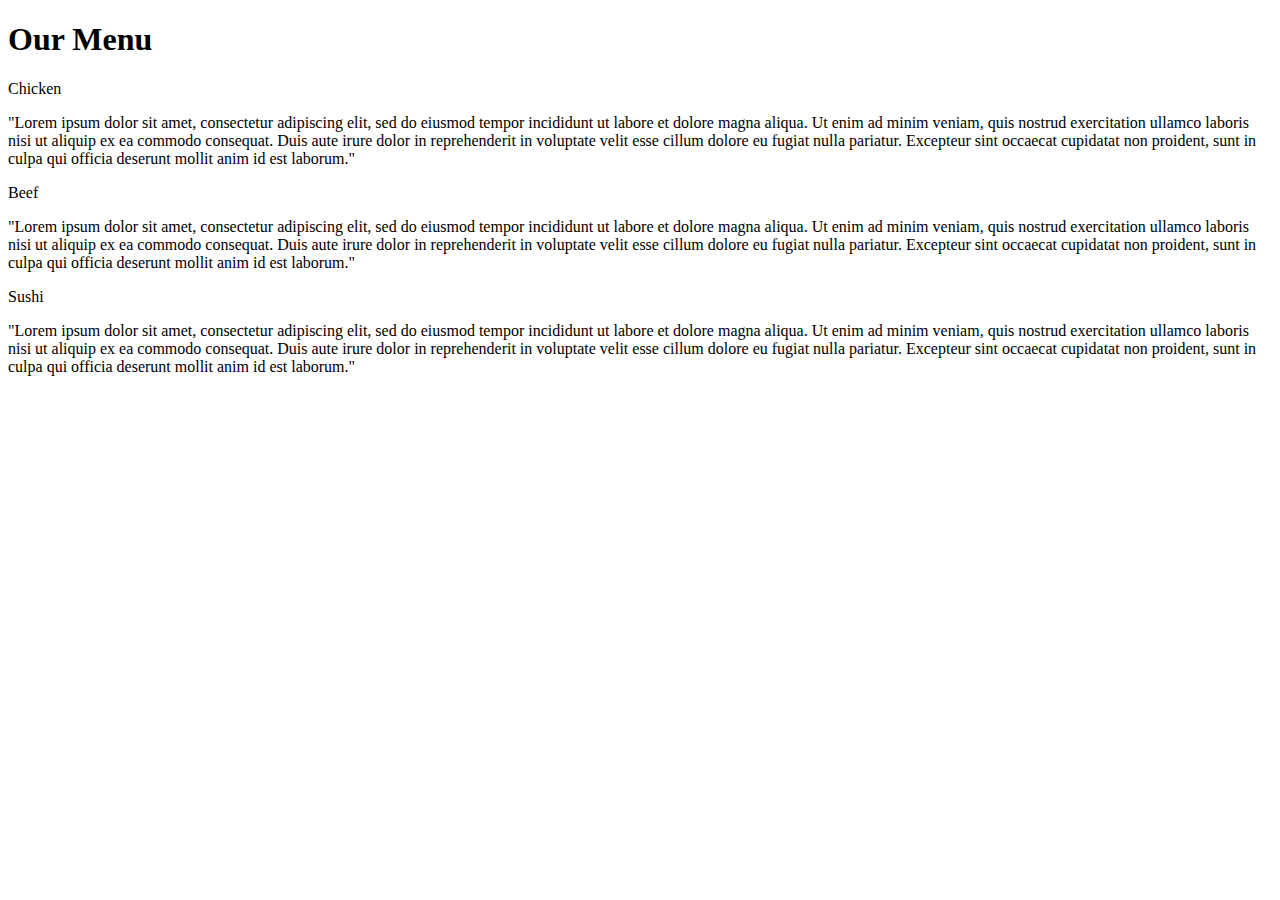
==== docs/index.html @ 1a2f10d5 "docs folder" ====
<!DOCTYPE html>
<html lang="en">
<head>
  <meta charset="UTF-8">
  <meta http-equiv="X-UA-Compatible" content="IE=edge">
  <meta name="viewport" content="width=device-width, initial-scale=1.0">
  <link rel="stylesheet" href="css/styles.css">
  <title>Solution</title>
</head>
<body>
  <h1 id="title">Our Menu</h1>
  <main class="container">
    <section class="item">
      <div class="subtitle-container red">
        <p class="subtitle">Chicken</p>
      </div>
      <p class="content">
        "Lorem ipsum dolor sit amet, consectetur adipiscing elit, sed do eiusmod tempor incididunt ut labore et dolore magna aliqua. Ut enim ad minim veniam, quis nostrud exercitation ullamco laboris nisi ut aliquip ex ea commodo consequat. Duis aute irure dolor in reprehenderit in voluptate velit esse cillum dolore eu fugiat nulla pariatur. Excepteur sint occaecat cupidatat non proident, sunt in culpa qui officia deserunt mollit anim id est laborum."
      </p>
    </section>
    <section class="item">
      <div class="subtitle-container green">
        <p class="subtitle">Beef</p>
      </div>
      <p class="content">
        "Lorem ipsum dolor sit amet, consectetur adipiscing elit, sed do eiusmod tempor incididunt ut labore et dolore magna aliqua. Ut enim ad minim veniam, quis nostrud exercitation ullamco laboris nisi ut aliquip ex ea commodo consequat. Duis aute irure dolor in reprehenderit in voluptate velit esse cillum dolore eu fugiat nulla pariatur. Excepteur sint occaecat cupidatat non proident, sunt in culpa qui officia deserunt mollit anim id est laborum."
      </p>
    </section>
    <section class="item">
      <div class="subtitle-container blue">
        <p class="subtitle">Sushi</p>
      </div>
      <p class="content">
        "Lorem ipsum dolor sit amet, consectetur adipiscing elit, sed do eiusmod tempor incididunt ut labore et dolore magna aliqua. Ut enim ad minim veniam, quis nostrud exercitation ullamco laboris nisi ut aliquip ex ea commodo consequat. Duis aute irure dolor in reprehenderit in voluptate velit esse cillum dolore eu fugiat nulla pariatur. Excepteur sint occaecat cupidatat non proident, sunt in culpa qui officia deserunt mollit anim id est laborum."
      </p>
    </section>
  </main>
</body>
</html>
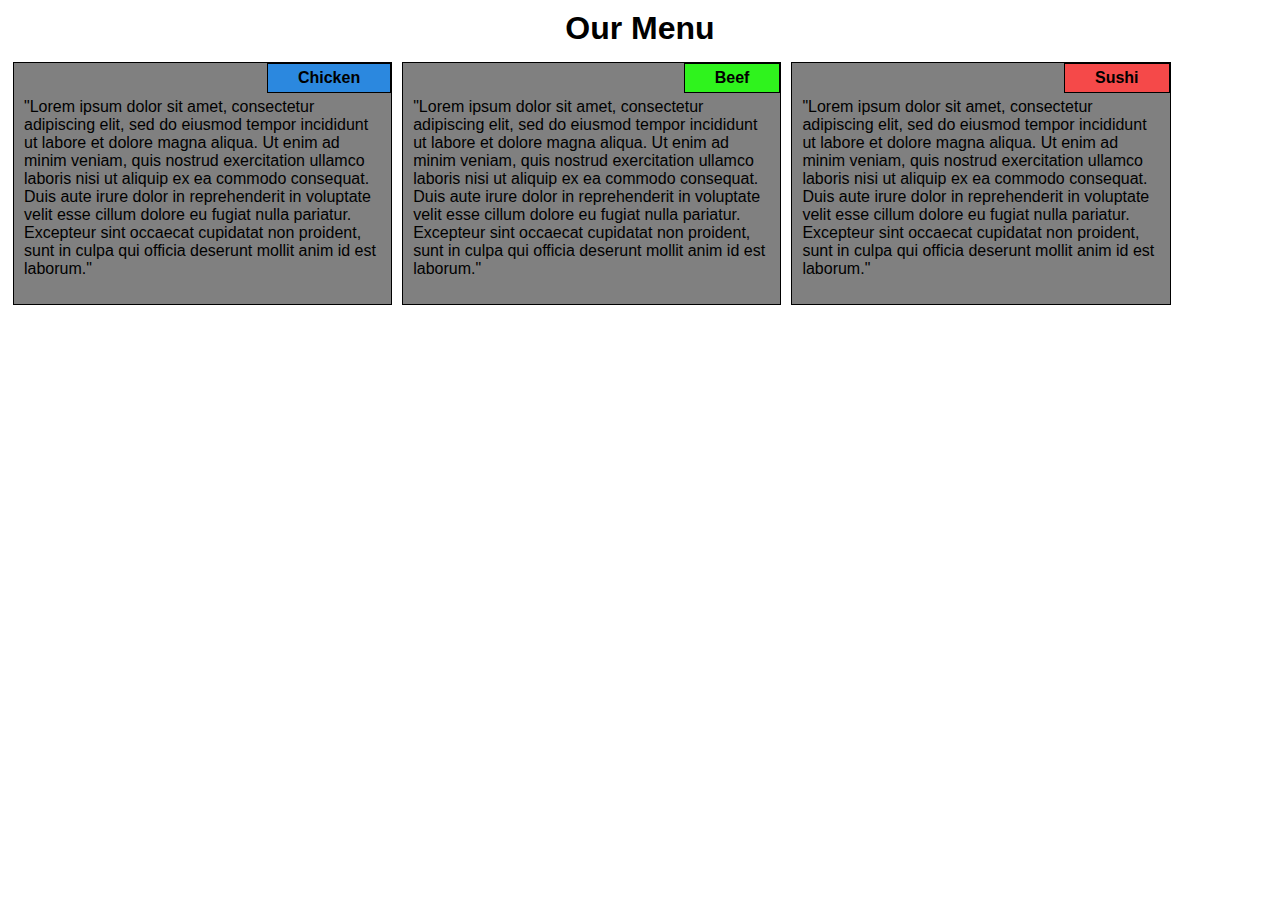
==== commit d735da52: "done" ====
--- a/docs/index.html
+++ b/docs/index.html
@@ -11,25 +11,22 @@
   <h1 id="title">Our Menu</h1>
   <main class="container">
     <section class="item">
-      <div class="subtitle-container red">
-        <p class="subtitle">Chicken</p>
-      </div>
+      <p class="subtitle blue">Chicken</p>
+      <p class="divisory" />
       <p class="content">
         "Lorem ipsum dolor sit amet, consectetur adipiscing elit, sed do eiusmod tempor incididunt ut labore et dolore magna aliqua. Ut enim ad minim veniam, quis nostrud exercitation ullamco laboris nisi ut aliquip ex ea commodo consequat. Duis aute irure dolor in reprehenderit in voluptate velit esse cillum dolore eu fugiat nulla pariatur. Excepteur sint occaecat cupidatat non proident, sunt in culpa qui officia deserunt mollit anim id est laborum."
       </p>
     </section>
     <section class="item">
-      <div class="subtitle-container green">
-        <p class="subtitle">Beef</p>
-      </div>
+      <p class="subtitle green">Beef</p>
+      <p class="divisory" />
       <p class="content">
         "Lorem ipsum dolor sit amet, consectetur adipiscing elit, sed do eiusmod tempor incididunt ut labore et dolore magna aliqua. Ut enim ad minim veniam, quis nostrud exercitation ullamco laboris nisi ut aliquip ex ea commodo consequat. Duis aute irure dolor in reprehenderit in voluptate velit esse cillum dolore eu fugiat nulla pariatur. Excepteur sint occaecat cupidatat non proident, sunt in culpa qui officia deserunt mollit anim id est laborum."
       </p>
     </section>
     <section class="item">
-      <div class="subtitle-container blue">
-        <p class="subtitle">Sushi</p>
-      </div>
+      <p class="subtitle red">Sushi</p>
+      <p class="divisory" />
       <p class="content">
         "Lorem ipsum dolor sit amet, consectetur adipiscing elit, sed do eiusmod tempor incididunt ut labore et dolore magna aliqua. Ut enim ad minim veniam, quis nostrud exercitation ullamco laboris nisi ut aliquip ex ea commodo consequat. Duis aute irure dolor in reprehenderit in voluptate velit esse cillum dolore eu fugiat nulla pariatur. Excepteur sint occaecat cupidatat non proident, sunt in culpa qui officia deserunt mollit anim id est laborum."
       </p>
--- a/docs/css/styles.css
+++ b/docs/css/styles.css
@@ -0,0 +1,74 @@
+* {
+    box-sizing: border-box;
+}
+
+body {
+    font-family: Arial, Helvetica, sans-serif;
+}
+
+.container {
+    position: relative;
+}
+
+#title {
+    text-align: center;
+    margin: 10px;
+}
+
+.subtitle {
+    font-weight: bolder;
+    text-align: center;
+    border: 1px solid black;
+    padding: 5px 30px;
+    margin: 0;
+    position: absolute;
+    top: 0;
+    right: 0;
+}
+
+.item {
+    margin: 5px;
+    background-color: grey;
+    border: 1px solid black;
+    position: relative;
+}
+
+.red {
+    background-color: #f54949;
+}
+
+.green {
+    background-color: #2ff31d;
+}
+
+.blue {
+    background-color: #2b88df;
+}
+
+.content {
+    padding: 10px;
+}
+
+.divisory {
+    height: 1px;
+    margin: 8px 0;
+}
+
+
+@media (min-width: 992px) {
+    .item {
+        width: 30%;
+        float: left;
+    }
+}
+
+@media (min-width: 768px) and (max-width: 991px) {
+    .item {
+        width: 48%;
+        float: left;
+    }
+
+    .item:nth-child(3) {
+        width: 97%;
+    }
+}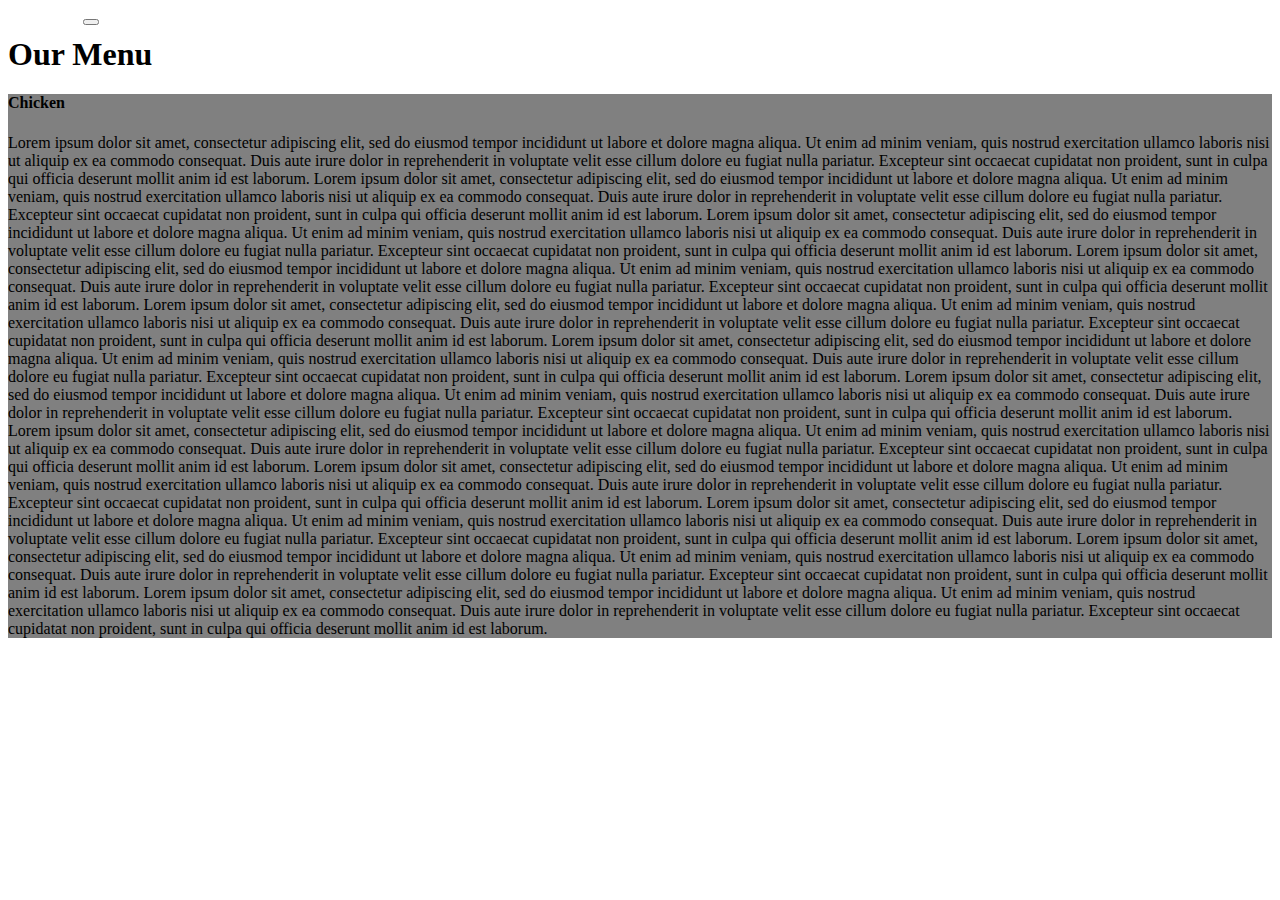
==== commit 0d9ece22: "module 3 done" ====
--- a/docs/index.html
+++ b/docs/index.html
@@ -4,33 +4,36 @@
   <meta charset="UTF-8">
   <meta http-equiv="X-UA-Compatible" content="IE=edge">
   <meta name="viewport" content="width=device-width, initial-scale=1.0">
+  <title>Assignment 3</title>
+  <link href="https://cdn.jsdelivr.net/npm/bootstrap@5.2.0/dist/css/bootstrap.min.css" rel="stylesheet" integrity="sha384-gH2yIJqKdNHPEq0n4Mqa/HGKIhSkIHeL5AyhkYV8i59U5AR6csBvApHHNl/vI1Bx" crossorigin="anonymous">
   <link rel="stylesheet" href="css/styles.css">
-  <title>Solution</title>
 </head>
 <body>
-  <h1 id="title">Our Menu</h1>
-  <main class="container">
-    <section class="item">
-      <p class="subtitle blue">Chicken</p>
-      <p class="divisory" />
-      <p class="content">
-        "Lorem ipsum dolor sit amet, consectetur adipiscing elit, sed do eiusmod tempor incididunt ut labore et dolore magna aliqua. Ut enim ad minim veniam, quis nostrud exercitation ullamco laboris nisi ut aliquip ex ea commodo consequat. Duis aute irure dolor in reprehenderit in voluptate velit esse cillum dolore eu fugiat nulla pariatur. Excepteur sint occaecat cupidatat non proident, sunt in culpa qui officia deserunt mollit anim id est laborum."
-      </p>
-    </section>
-    <section class="item">
-      <p class="subtitle green">Beef</p>
-      <p class="divisory" />
-      <p class="content">
-        "Lorem ipsum dolor sit amet, consectetur adipiscing elit, sed do eiusmod tempor incididunt ut labore et dolore magna aliqua. Ut enim ad minim veniam, quis nostrud exercitation ullamco laboris nisi ut aliquip ex ea commodo consequat. Duis aute irure dolor in reprehenderit in voluptate velit esse cillum dolore eu fugiat nulla pariatur. Excepteur sint occaecat cupidatat non proident, sunt in culpa qui officia deserunt mollit anim id est laborum."
-      </p>
-    </section>
-    <section class="item">
-      <p class="subtitle red">Sushi</p>
-      <p class="divisory" />
-      <p class="content">
-        "Lorem ipsum dolor sit amet, consectetur adipiscing elit, sed do eiusmod tempor incididunt ut labore et dolore magna aliqua. Ut enim ad minim veniam, quis nostrud exercitation ullamco laboris nisi ut aliquip ex ea commodo consequat. Duis aute irure dolor in reprehenderit in voluptate velit esse cillum dolore eu fugiat nulla pariatur. Excepteur sint occaecat cupidatat non proident, sunt in culpa qui officia deserunt mollit anim id est laborum."
-      </p>
-    </section>
+  <nav class="navbar navbar-expand-lg bg-dark">
+    <div class="container-fluid">
+      <span class="navbar-brand mb-0 h1">Food, LLC</span>
+      <button class="navbar-toggler" type="button" data-bs-toggle="collapse" data-bs-target="#navbarSupportedContent" aria-controls="navbarSupportedContent" aria-expanded="false" aria-label="Toggle navigation">
+        <span class="navbar-toggler-icon"></span>
+      </button>
+    </div>
+  </nav>
+  <h1 class="text-center">Our Menu</h1>
+  <main class="container-fluid">
+    <h4 class="text-center">Chicken</h4>
+    <p>Lorem ipsum dolor sit amet, consectetur adipiscing elit, sed do eiusmod tempor incididunt ut labore et dolore magna aliqua. Ut enim ad minim veniam, quis nostrud exercitation ullamco laboris nisi ut aliquip ex ea commodo consequat. Duis aute irure dolor in reprehenderit in voluptate velit esse cillum dolore eu fugiat nulla pariatur. Excepteur sint occaecat cupidatat non proident, sunt in culpa qui officia deserunt mollit anim id est laborum.
+    Lorem ipsum dolor sit amet, consectetur adipiscing elit, sed do eiusmod tempor incididunt ut labore et dolore magna aliqua. Ut enim ad minim veniam, quis nostrud exercitation ullamco laboris nisi ut aliquip ex ea commodo consequat. Duis aute irure dolor in reprehenderit in voluptate velit esse cillum dolore eu fugiat nulla pariatur. Excepteur sint occaecat cupidatat non proident, sunt in culpa qui officia deserunt mollit anim id est laborum.
+    Lorem ipsum dolor sit amet, consectetur adipiscing elit, sed do eiusmod tempor incididunt ut labore et dolore magna aliqua. Ut enim ad minim veniam, quis nostrud exercitation ullamco laboris nisi ut aliquip ex ea commodo consequat. Duis aute irure dolor in reprehenderit in voluptate velit esse cillum dolore eu fugiat nulla pariatur. Excepteur sint occaecat cupidatat non proident, sunt in culpa qui officia deserunt mollit anim id est laborum.
+    Lorem ipsum dolor sit amet, consectetur adipiscing elit, sed do eiusmod tempor incididunt ut labore et dolore magna aliqua. Ut enim ad minim veniam, quis nostrud exercitation ullamco laboris nisi ut aliquip ex ea commodo consequat. Duis aute irure dolor in reprehenderit in voluptate velit esse cillum dolore eu fugiat nulla pariatur. Excepteur sint occaecat cupidatat non proident, sunt in culpa qui officia deserunt mollit anim id est laborum.
+    Lorem ipsum dolor sit amet, consectetur adipiscing elit, sed do eiusmod tempor incididunt ut labore et dolore magna aliqua. Ut enim ad minim veniam, quis nostrud exercitation ullamco laboris nisi ut aliquip ex ea commodo consequat. Duis aute irure dolor in reprehenderit in voluptate velit esse cillum dolore eu fugiat nulla pariatur. Excepteur sint occaecat cupidatat non proident, sunt in culpa qui officia deserunt mollit anim id est laborum.
+    Lorem ipsum dolor sit amet, consectetur adipiscing elit, sed do eiusmod tempor incididunt ut labore et dolore magna aliqua. Ut enim ad minim veniam, quis nostrud exercitation ullamco laboris nisi ut aliquip ex ea commodo consequat. Duis aute irure dolor in reprehenderit in voluptate velit esse cillum dolore eu fugiat nulla pariatur. Excepteur sint occaecat cupidatat non proident, sunt in culpa qui officia deserunt mollit anim id est laborum.
+    Lorem ipsum dolor sit amet, consectetur adipiscing elit, sed do eiusmod tempor incididunt ut labore et dolore magna aliqua. Ut enim ad minim veniam, quis nostrud exercitation ullamco laboris nisi ut aliquip ex ea commodo consequat. Duis aute irure dolor in reprehenderit in voluptate velit esse cillum dolore eu fugiat nulla pariatur. Excepteur sint occaecat cupidatat non proident, sunt in culpa qui officia deserunt mollit anim id est laborum.
+    Lorem ipsum dolor sit amet, consectetur adipiscing elit, sed do eiusmod tempor incididunt ut labore et dolore magna aliqua. Ut enim ad minim veniam, quis nostrud exercitation ullamco laboris nisi ut aliquip ex ea commodo consequat. Duis aute irure dolor in reprehenderit in voluptate velit esse cillum dolore eu fugiat nulla pariatur. Excepteur sint occaecat cupidatat non proident, sunt in culpa qui officia deserunt mollit anim id est laborum.
+    Lorem ipsum dolor sit amet, consectetur adipiscing elit, sed do eiusmod tempor incididunt ut labore et dolore magna aliqua. Ut enim ad minim veniam, quis nostrud exercitation ullamco laboris nisi ut aliquip ex ea commodo consequat. Duis aute irure dolor in reprehenderit in voluptate velit esse cillum dolore eu fugiat nulla pariatur. Excepteur sint occaecat cupidatat non proident, sunt in culpa qui officia deserunt mollit anim id est laborum.
+    Lorem ipsum dolor sit amet, consectetur adipiscing elit, sed do eiusmod tempor incididunt ut labore et dolore magna aliqua. Ut enim ad minim veniam, quis nostrud exercitation ullamco laboris nisi ut aliquip ex ea commodo consequat. Duis aute irure dolor in reprehenderit in voluptate velit esse cillum dolore eu fugiat nulla pariatur. Excepteur sint occaecat cupidatat non proident, sunt in culpa qui officia deserunt mollit anim id est laborum.
+    Lorem ipsum dolor sit amet, consectetur adipiscing elit, sed do eiusmod tempor incididunt ut labore et dolore magna aliqua. Ut enim ad minim veniam, quis nostrud exercitation ullamco laboris nisi ut aliquip ex ea commodo consequat. Duis aute irure dolor in reprehenderit in voluptate velit esse cillum dolore eu fugiat nulla pariatur. Excepteur sint occaecat cupidatat non proident, sunt in culpa qui officia deserunt mollit anim id est laborum.
+    Lorem ipsum dolor sit amet, consectetur adipiscing elit, sed do eiusmod tempor incididunt ut labore et dolore magna aliqua. Ut enim ad minim veniam, quis nostrud exercitation ullamco laboris nisi ut aliquip ex ea commodo consequat. Duis aute irure dolor in reprehenderit in voluptate velit esse cillum dolore eu fugiat nulla pariatur. Excepteur sint occaecat cupidatat non proident, sunt in culpa qui officia deserunt mollit anim id est laborum.
+    </p>
   </main>
+  <script src="https://cdn.jsdelivr.net/npm/bootstrap@5.2.0/dist/js/bootstrap.bundle.min.js" integrity="sha384-A3rJD856KowSb7dwlZdYEkO39Gagi7vIsF0jrRAoQmDKKtQBHUuLZ9AsSv4jD4Xa" crossorigin="anonymous"></script>
 </body>
 </html>--- a/docs/css/styles.css
+++ b/docs/css/styles.css
@@ -1,74 +1,11 @@
-* {
-    box-sizing: border-box;
+.navbar-brand {
+    color: white;
 }
 
-body {
-    font-family: Arial, Helvetica, sans-serif;
+h1 {
+    margin-top: 10px;
 }
 
-.container {
-    position: relative;
-}
-
-#title {
-    text-align: center;
-    margin: 10px;
-}
-
-.subtitle {
-    font-weight: bolder;
-    text-align: center;
-    border: 1px solid black;
-    padding: 5px 30px;
-    margin: 0;
-    position: absolute;
-    top: 0;
-    right: 0;
-}
-
-.item {
-    margin: 5px;
+main {
     background-color: grey;
-    border: 1px solid black;
-    position: relative;
-}
-
-.red {
-    background-color: #f54949;
-}
-
-.green {
-    background-color: #2ff31d;
-}
-
-.blue {
-    background-color: #2b88df;
-}
-
-.content {
-    padding: 10px;
-}
-
-.divisory {
-    height: 1px;
-    margin: 8px 0;
-}
-
-
-@media (min-width: 992px) {
-    .item {
-        width: 30%;
-        float: left;
-    }
-}
-
-@media (min-width: 768px) and (max-width: 991px) {
-    .item {
-        width: 48%;
-        float: left;
-    }
-
-    .item:nth-child(3) {
-        width: 97%;
-    }
 }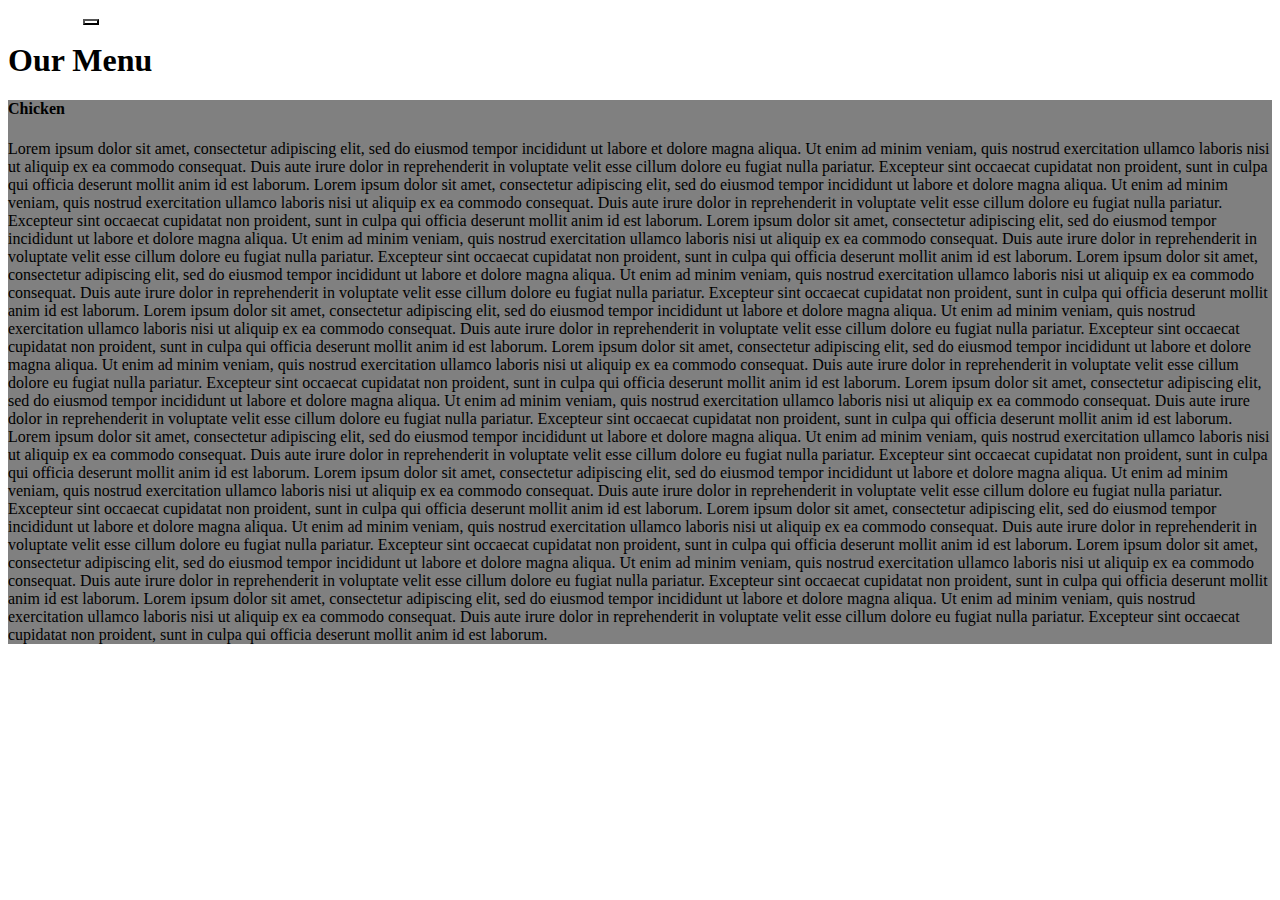
==== commit d0d2e8e7: "assignment 2 done" ====
--- a/docs/index.html
+++ b/docs/index.html
@@ -9,12 +9,22 @@
   <link rel="stylesheet" href="css/styles.css">
 </head>
 <body>
+
+
+
   <nav class="navbar navbar-expand-lg bg-dark">
     <div class="container-fluid">
-      <span class="navbar-brand mb-0 h1">Food, LLC</span>
-      <button class="navbar-toggler" type="button" data-bs-toggle="collapse" data-bs-target="#navbarSupportedContent" aria-controls="navbarSupportedContent" aria-expanded="false" aria-label="Toggle navigation">
+      <a class="navbar-brand" href="#">Food, LLC</a>
+      <button class="navbar-toggler" type="button" data-bs-toggle="collapse" data-bs-target="#navbarNavAltMarkup" aria-controls="navbarNavAltMarkup" aria-expanded="false" aria-label="Toggle navigation">
         <span class="navbar-toggler-icon"></span>
       </button>
+      <div class="collapsable-nav collapse navbar-collapse" id="navbarNavAltMarkup">
+        <ul class="nav navbar-nav navbar-right visible-xs">
+          <li class="item">Chicken</li>
+          <li class="item">Beef</li>
+          <li class="item">Sushi</li>
+        </ul>
+      </div>
     </div>
   </nav>
   <h1 class="text-center">Our Menu</h1>
--- a/docs/css/styles.css
+++ b/docs/css/styles.css
@@ -8,4 +8,20 @@
 
 main {
     background-color: grey;
+}
+
+.navbar-toggler {
+    background-color: white;
+}
+
+.item {
+    color: white;
+    text-decoration: none;
+    text-align: center;
+}
+
+@media (min-width: 768px) {
+    .item {
+        display: none;
+    }
 }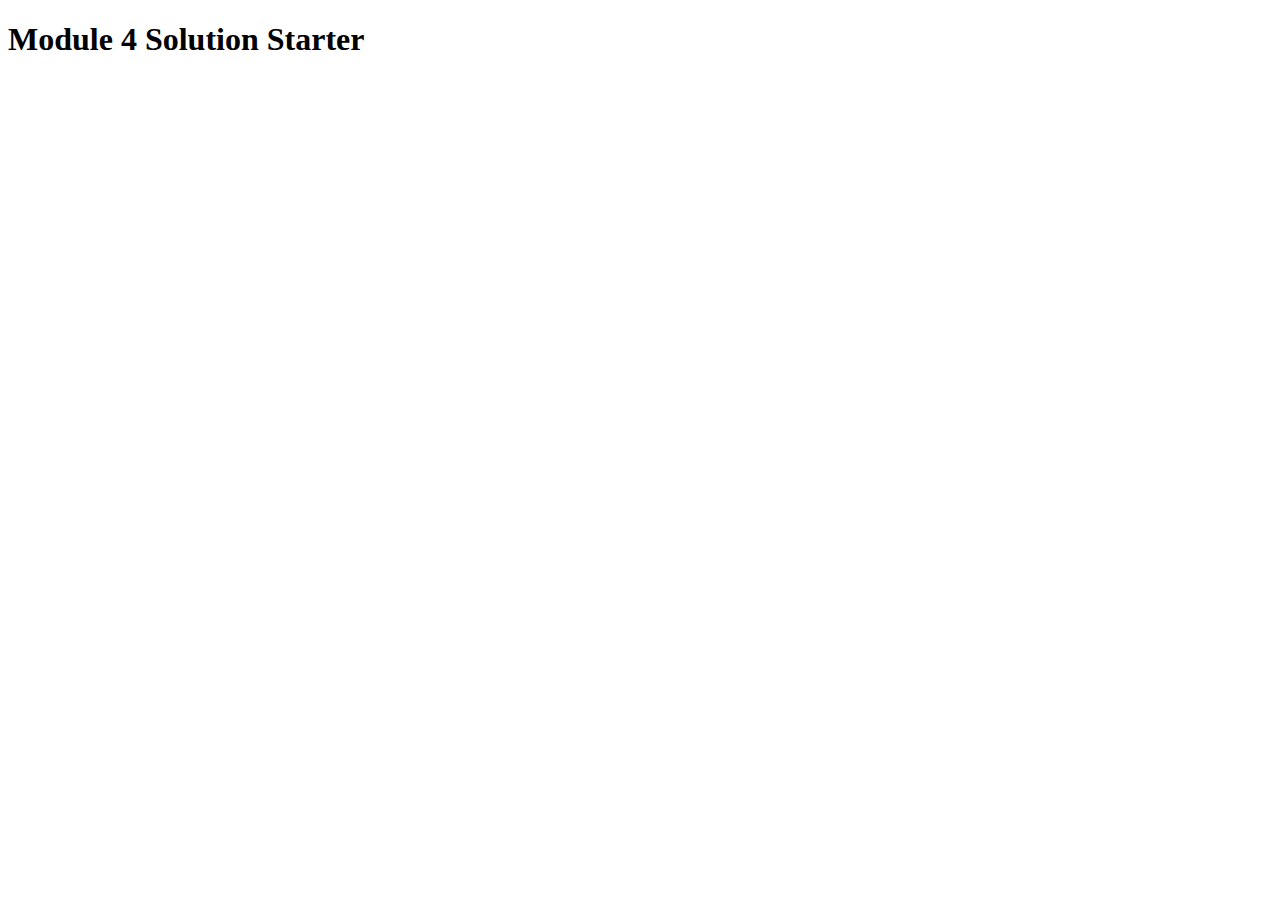
==== commit 3cf29964: "assessment for module 4 done" ====
--- a/docs/index.html
+++ b/docs/index.html
@@ -1,49 +1,13 @@
 <!DOCTYPE html>
-<html lang="en">
+<html>
 <head>
-  <meta charset="UTF-8">
-  <meta http-equiv="X-UA-Compatible" content="IE=edge">
-  <meta name="viewport" content="width=device-width, initial-scale=1.0">
-  <title>Assignment 3</title>
-  <link href="https://cdn.jsdelivr.net/npm/bootstrap@5.2.0/dist/css/bootstrap.min.css" rel="stylesheet" integrity="sha384-gH2yIJqKdNHPEq0n4Mqa/HGKIhSkIHeL5AyhkYV8i59U5AR6csBvApHHNl/vI1Bx" crossorigin="anonymous">
-  <link rel="stylesheet" href="css/styles.css">
+  <meta charset="utf-8">
+  <title>Module 4 Solution Starter</title>
+  <script src="SpeakHello.js"></script>
+  <script src="SpeakGoodBye.js"></script>
+  <script src="script.js"></script>
 </head>
 <body>
-
-
-
-  <nav class="navbar navbar-expand-lg bg-dark">
-    <div class="container-fluid">
-      <a class="navbar-brand" href="#">Food, LLC</a>
-      <button class="navbar-toggler" type="button" data-bs-toggle="collapse" data-bs-target="#navbarNavAltMarkup" aria-controls="navbarNavAltMarkup" aria-expanded="false" aria-label="Toggle navigation">
-        <span class="navbar-toggler-icon"></span>
-      </button>
-      <div class="collapsable-nav collapse navbar-collapse" id="navbarNavAltMarkup">
-        <ul class="nav navbar-nav navbar-right visible-xs">
-          <li class="item">Chicken</li>
-          <li class="item">Beef</li>
-          <li class="item">Sushi</li>
-        </ul>
-      </div>
-    </div>
-  </nav>
-  <h1 class="text-center">Our Menu</h1>
-  <main class="container-fluid">
-    <h4 class="text-center">Chicken</h4>
-    <p>Lorem ipsum dolor sit amet, consectetur adipiscing elit, sed do eiusmod tempor incididunt ut labore et dolore magna aliqua. Ut enim ad minim veniam, quis nostrud exercitation ullamco laboris nisi ut aliquip ex ea commodo consequat. Duis aute irure dolor in reprehenderit in voluptate velit esse cillum dolore eu fugiat nulla pariatur. Excepteur sint occaecat cupidatat non proident, sunt in culpa qui officia deserunt mollit anim id est laborum.
-    Lorem ipsum dolor sit amet, consectetur adipiscing elit, sed do eiusmod tempor incididunt ut labore et dolore magna aliqua. Ut enim ad minim veniam, quis nostrud exercitation ullamco laboris nisi ut aliquip ex ea commodo consequat. Duis aute irure dolor in reprehenderit in voluptate velit esse cillum dolore eu fugiat nulla pariatur. Excepteur sint occaecat cupidatat non proident, sunt in culpa qui officia deserunt mollit anim id est laborum.
-    Lorem ipsum dolor sit amet, consectetur adipiscing elit, sed do eiusmod tempor incididunt ut labore et dolore magna aliqua. Ut enim ad minim veniam, quis nostrud exercitation ullamco laboris nisi ut aliquip ex ea commodo consequat. Duis aute irure dolor in reprehenderit in voluptate velit esse cillum dolore eu fugiat nulla pariatur. Excepteur sint occaecat cupidatat non proident, sunt in culpa qui officia deserunt mollit anim id est laborum.
-    Lorem ipsum dolor sit amet, consectetur adipiscing elit, sed do eiusmod tempor incididunt ut labore et dolore magna aliqua. Ut enim ad minim veniam, quis nostrud exercitation ullamco laboris nisi ut aliquip ex ea commodo consequat. Duis aute irure dolor in reprehenderit in voluptate velit esse cillum dolore eu fugiat nulla pariatur. Excepteur sint occaecat cupidatat non proident, sunt in culpa qui officia deserunt mollit anim id est laborum.
-    Lorem ipsum dolor sit amet, consectetur adipiscing elit, sed do eiusmod tempor incididunt ut labore et dolore magna aliqua. Ut enim ad minim veniam, quis nostrud exercitation ullamco laboris nisi ut aliquip ex ea commodo consequat. Duis aute irure dolor in reprehenderit in voluptate velit esse cillum dolore eu fugiat nulla pariatur. Excepteur sint occaecat cupidatat non proident, sunt in culpa qui officia deserunt mollit anim id est laborum.
-    Lorem ipsum dolor sit amet, consectetur adipiscing elit, sed do eiusmod tempor incididunt ut labore et dolore magna aliqua. Ut enim ad minim veniam, quis nostrud exercitation ullamco laboris nisi ut aliquip ex ea commodo consequat. Duis aute irure dolor in reprehenderit in voluptate velit esse cillum dolore eu fugiat nulla pariatur. Excepteur sint occaecat cupidatat non proident, sunt in culpa qui officia deserunt mollit anim id est laborum.
-    Lorem ipsum dolor sit amet, consectetur adipiscing elit, sed do eiusmod tempor incididunt ut labore et dolore magna aliqua. Ut enim ad minim veniam, quis nostrud exercitation ullamco laboris nisi ut aliquip ex ea commodo consequat. Duis aute irure dolor in reprehenderit in voluptate velit esse cillum dolore eu fugiat nulla pariatur. Excepteur sint occaecat cupidatat non proident, sunt in culpa qui officia deserunt mollit anim id est laborum.
-    Lorem ipsum dolor sit amet, consectetur adipiscing elit, sed do eiusmod tempor incididunt ut labore et dolore magna aliqua. Ut enim ad minim veniam, quis nostrud exercitation ullamco laboris nisi ut aliquip ex ea commodo consequat. Duis aute irure dolor in reprehenderit in voluptate velit esse cillum dolore eu fugiat nulla pariatur. Excepteur sint occaecat cupidatat non proident, sunt in culpa qui officia deserunt mollit anim id est laborum.
-    Lorem ipsum dolor sit amet, consectetur adipiscing elit, sed do eiusmod tempor incididunt ut labore et dolore magna aliqua. Ut enim ad minim veniam, quis nostrud exercitation ullamco laboris nisi ut aliquip ex ea commodo consequat. Duis aute irure dolor in reprehenderit in voluptate velit esse cillum dolore eu fugiat nulla pariatur. Excepteur sint occaecat cupidatat non proident, sunt in culpa qui officia deserunt mollit anim id est laborum.
-    Lorem ipsum dolor sit amet, consectetur adipiscing elit, sed do eiusmod tempor incididunt ut labore et dolore magna aliqua. Ut enim ad minim veniam, quis nostrud exercitation ullamco laboris nisi ut aliquip ex ea commodo consequat. Duis aute irure dolor in reprehenderit in voluptate velit esse cillum dolore eu fugiat nulla pariatur. Excepteur sint occaecat cupidatat non proident, sunt in culpa qui officia deserunt mollit anim id est laborum.
-    Lorem ipsum dolor sit amet, consectetur adipiscing elit, sed do eiusmod tempor incididunt ut labore et dolore magna aliqua. Ut enim ad minim veniam, quis nostrud exercitation ullamco laboris nisi ut aliquip ex ea commodo consequat. Duis aute irure dolor in reprehenderit in voluptate velit esse cillum dolore eu fugiat nulla pariatur. Excepteur sint occaecat cupidatat non proident, sunt in culpa qui officia deserunt mollit anim id est laborum.
-    Lorem ipsum dolor sit amet, consectetur adipiscing elit, sed do eiusmod tempor incididunt ut labore et dolore magna aliqua. Ut enim ad minim veniam, quis nostrud exercitation ullamco laboris nisi ut aliquip ex ea commodo consequat. Duis aute irure dolor in reprehenderit in voluptate velit esse cillum dolore eu fugiat nulla pariatur. Excepteur sint occaecat cupidatat non proident, sunt in culpa qui officia deserunt mollit anim id est laborum.
-    </p>
-  </main>
-  <script src="https://cdn.jsdelivr.net/npm/bootstrap@5.2.0/dist/js/bootstrap.bundle.min.js" integrity="sha384-A3rJD856KowSb7dwlZdYEkO39Gagi7vIsF0jrRAoQmDKKtQBHUuLZ9AsSv4jD4Xa" crossorigin="anonymous"></script>
+  <h1>Module 4 Solution Starter</h1>
 </body>
 </html>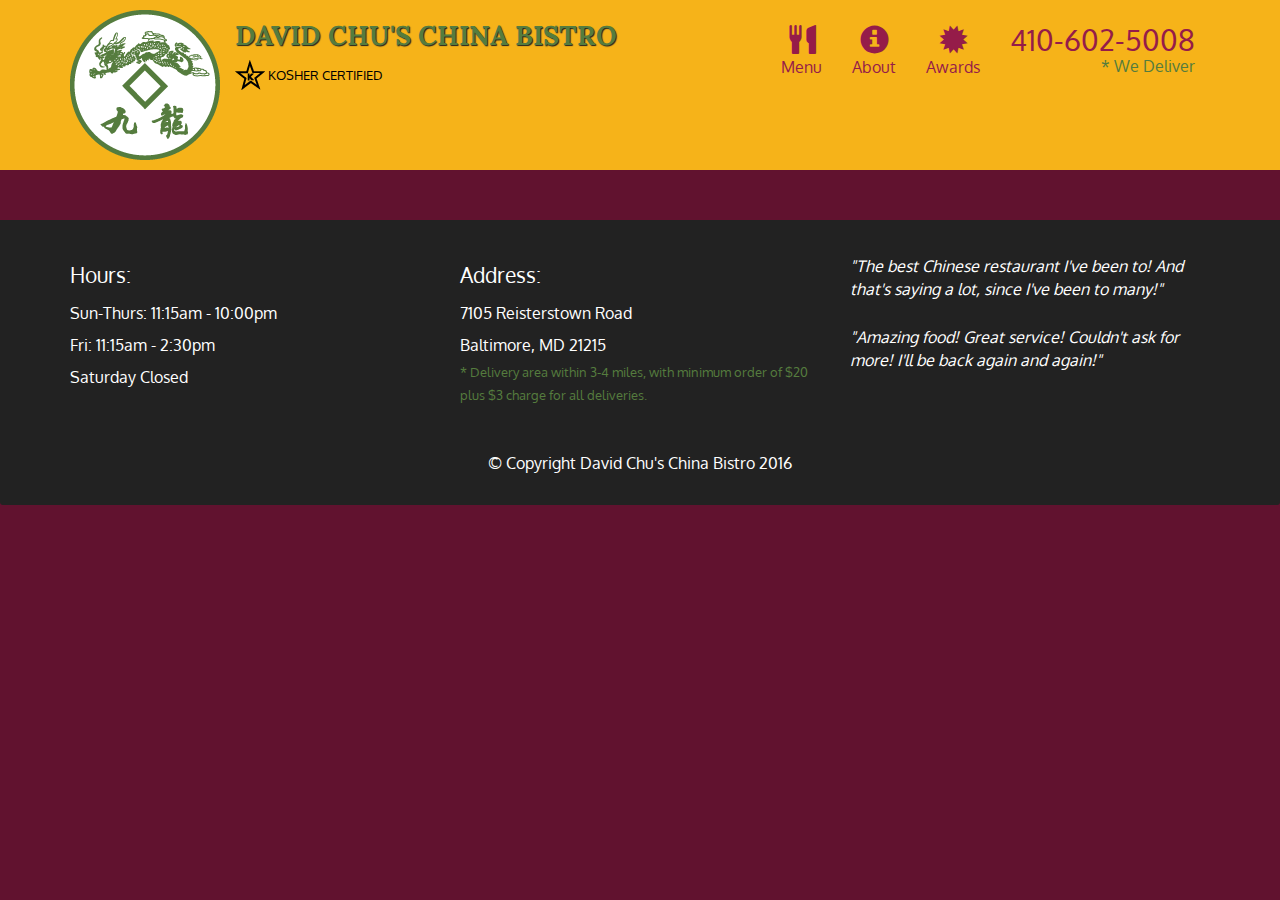
==== commit 2af5da05: "starting assessment 5" ====
--- a/docs/index.html
+++ b/docs/index.html
@@ -1,13 +1,108 @@
-<!DOCTYPE html>
-<html>
-<head>
-  <meta charset="utf-8">
-  <title>Module 4 Solution Starter</title>
-  <script src="SpeakHello.js"></script>
-  <script src="SpeakGoodBye.js"></script>
-  <script src="script.js"></script>
-</head>
+<!doctype html>
+<html lang="en">
+  <head>
+    <meta charset="utf-8">
+    <meta http-equiv="X-UA-Compatible" content="IE=edge">
+    <meta name="viewport" content="width=device-width, initial-scale=1">
+    <title>David Chu's China Bistro</title>
+    <link rel="stylesheet" href="css/bootstrap.min.css">
+    <link rel="stylesheet" href="css/styles.css">
+    <link href='https://fonts.googleapis.com/css?family=Oxygen:400,300,700' rel='stylesheet' type='text/css'>
+    <link href='https://fonts.googleapis.com/css?family=Lora' rel='stylesheet' type='text/css'>
+  </head>
 <body>
-  <h1>Module 4 Solution Starter</h1>
+  <header>
+    <nav id="header-nav" class="navbar navbar-default">
+      <div class="container">
+        <div class="navbar-header">
+          <a href="index.html" class="pull-left visible-md visible-lg">
+            <div id="logo-img" alt="Logo image"></div>
+          </a>
+
+          <div class="navbar-brand">
+            <a href="index.html"><h1>David Chu's China Bistro</h1></a>
+            <p>
+              <img src="images/star-k-logo.png" alt="Kosher certification">
+              <span>Kosher Certified</span>
+            </p>
+          </div>
+
+          <button id="navbarToggle" type="button" class="navbar-toggle collapsed" data-toggle="collapse" data-target="#collapsable-nav" aria-expanded="false">
+            <span class="sr-only">Toggle navigation</span>
+            <span class="icon-bar"></span>
+            <span class="icon-bar"></span>
+            <span class="icon-bar"></span>
+          </button>
+        </div>
+        
+        <div id="collapsable-nav" class="collapse navbar-collapse">
+           <ul id="nav-list" class="nav navbar-nav navbar-right">
+            <li id="navHomeButton" class="visible-xs active">
+              <a href="index.html">
+                <span class="glyphicon glyphicon-home"></span> Home</a>
+            </li>
+            <li id="navMenuButton">
+              <a href="#" onclick="$dc.loadMenuCategories();">
+                <span class="glyphicon glyphicon-cutlery"></span><br class="hidden-xs"> Menu</a>
+            </li>
+            <li>
+              <a href="#">
+                <span class="glyphicon glyphicon-info-sign"></span><br class="hidden-xs"> About</a>
+            </li>
+            <li>
+              <a href="#">
+                <span class="glyphicon glyphicon-certificate"></span><br class="hidden-xs"> Awards</a>
+            </li>
+            <li id="phone" class="hidden-xs">
+              <a href="tel:410-602-5008">
+                <span>410-602-5008</span></a><div>* We Deliver</div>
+            </li>
+          </ul><!-- #nav-list -->
+        </div><!-- .collapse .navbar-collapse -->
+      </div><!-- .container -->
+    </nav><!-- #header-nav -->
+  </header>
+
+  <div id="call-btn" class="visible-xs">
+    <a class="btn" href="tel:410-602-5008">
+    <span class="glyphicon glyphicon-earphone"></span>
+    410-602-5008
+    </a>
+  </div>
+  <div id="xs-deliver" class="text-center visible-xs">* We Deliver</div>
+
+  <div id="main-content" class="container"></div>
+
+  <footer class="panel-footer">
+    <div class="container">
+      <div class="row">
+        <section id="hours" class="col-sm-4">
+          <span>Hours:</span><br>
+          Sun-Thurs: 11:15am - 10:00pm<br>
+          Fri: 11:15am - 2:30pm<br>
+          Saturday Closed
+          <hr class="visible-xs">
+        </section>
+        <section id="address" class="col-sm-4">
+          <span>Address:</span><br>
+          7105 Reisterstown Road<br>
+          Baltimore, MD 21215
+          <p>* Delivery area within 3-4 miles, with minimum order of $20 plus $3 charge for all deliveries.</p>
+          <hr class="visible-xs">
+        </section>
+        <section id="testimonials" class="col-sm-4">
+          <p>"The best Chinese restaurant I've been to! And that's saying a lot, since I've been to many!"</p>
+          <p>"Amazing food! Great service! Couldn't ask for more! I'll be back again and again!"</p>
+        </section>
+      </div>
+      <div class="text-center">&copy; Copyright David Chu's China Bistro 2016</div>
+    </div>
+  </footer>
+
+  <!-- jQuery (Bootstrap JS plugins depend on it) -->
+  <script src="js/jquery-2.1.4.min.js"></script>
+  <script src="js/bootstrap.min.js"></script>
+  <script src="js/ajax-utils.js"></script>
+  <script src="js/script.js"></script>
 </body>
-</html>+</html>
--- a/docs/css/styles.css
+++ b/docs/css/styles.css
@@ -0,0 +1,375 @@
+body {
+  font-size: 16px;
+  color: #fff;
+  background-color: #61122f;
+  font-family: 'Oxygen', sans-serif;
+}
+
+/** HEADER **/
+#header-nav {
+  background-color: #f6b319;
+  border-radius: 0;
+  border: 0;
+}
+
+#logo-img {
+  background: url('../images/restaurant-logo_large.png') no-repeat;
+  width: 150px;
+  height: 150px;
+  margin: 10px 15px 10px 0;
+}
+
+.navbar-brand {
+  padding-top: 25px;
+}
+.navbar-brand h1 { /* Restaurant name */
+  font-family: 'Lora', serif;
+  color: #557c3e;
+  font-size: 1.5em;
+  text-transform: uppercase;
+  font-weight: bold;
+  text-shadow: 1px 1px 1px #222;
+  margin-top: 0;
+  margin-bottom: 0;
+  line-height: .75;
+}
+.navbar-brand a:hover, .navbar-brand a:focus {
+  text-decoration: none;
+}
+.navbar-brand p { /* Kosher cert */
+  color: #000;
+  text-transform: uppercase;
+  font-size: .7em;
+  margin-top: 15px;
+}
+.navbar-brand p span { /* Star-K */
+  vertical-align: middle;
+}
+
+#nav-list {
+  margin-top: 10px;
+}
+#nav-list a {
+  color: #951C49;
+  text-align: center;
+}
+#nav-list a:hover {
+  background: #E7E7E7;
+}
+#nav-list a span {
+  font-size: 1.8em;
+}
+
+#phone {
+  margin-top: 5px;
+}
+#phone a { /* Phone number */
+  text-align: right;
+  padding-bottom: 0;
+}
+#phone div { /* We Deliver */
+  color: #557c3e;
+  text-align: right;
+  padding-right: 15px;
+}
+
+.navbar-header button.navbar-toggle, .navbar-header .icon-bar {
+  border: 1px solid #61122f;
+}
+.navbar-header button.navbar-toggle {
+  clear: both;
+  margin-top: -30px;
+}
+/* END HEADER */
+
+/* FOOTER */
+.panel-footer {
+  margin-top: 30px;
+  padding-top: 35px;
+  padding-bottom: 30px;
+  background-color: #222;
+  border-top: 0;
+}
+.panel-footer div.row {
+  margin-bottom: 35px;
+}
+#hours, #address {
+  line-height: 2;
+}
+#hours > span, #address > span {
+  font-size: 1.3em;
+}
+#address p {
+  color: #557c3e;
+  font-size: .8em;
+  line-height: 1.8;
+}
+#testimonials {
+  font-style: italic;
+}
+#testimonials p:nth-child(2) {
+  margin-top: 25px;
+}
+/* END FOOTER */
+
+
+
+/* HOME PAGE */
+.container .jumbotron {
+  box-shadow: 0 0 50px #3F0C1F;
+  border: 2px solid #3F0C1F;
+}
+
+#menu-tile, #specials-tile, #map-tile {
+  height: 250px;
+  width: 100%;
+  margin-bottom: 15px;
+  position: relative;
+  border: 2px solid #3F0C1F;
+  overflow: hidden;
+}
+#menu-tile:hover, #specials-tile:hover, #map-tile:hover {
+  box-shadow: 0 1px 5px 1px #cccccc;
+}
+#menu-tile {
+  background: url('../images/menu-tile.jpg') no-repeat;
+  background-position: center;
+}
+#specials-tile {
+  background: url('../images/specials-tile.jpg') no-repeat;
+  background-position: center;
+}
+#menu-tile span, #specials-tile span, #map-tile span {
+  position: absolute;
+  bottom: 0;
+  right: 0;
+  width: 100%;
+  text-align: center;
+  font-size: 1.6em;
+  text-transform: uppercase;
+  background-color: #000;
+  color: #fff;
+  opacity: .8;
+}
+/* END HOME PAGE */
+
+/* MENU CATEGORIES PAGE */
+.category-tile { 
+  position: relative;
+  border: 2px solid #3F0C1F;
+  overflow: hidden;
+  width: 200px;
+  height: 200px;
+  margin: 0 auto 15px;
+}
+.category-tile span {
+  position: absolute;
+  bottom: 0;
+  right: 0;
+  width: 100%;
+  text-align: center;
+  font-size: 1.2em;
+  text-transform: uppercase;
+  background-color: #000;
+  color: #fff;
+  opacity: .8;
+}
+.category-tile:hover {
+  box-shadow: 0 1px 5px 1px #cccccc;
+}
+
+#menu-categories-title + div {
+  margin-bottom: 50px;
+}
+/* END MENU CATEGORIES PAGE */
+
+/* SINGLE CATEGORY PAGE */
+.menu-item-tile {
+  margin-bottom: 25px;
+}
+.menu-item-tile hr {
+  width: 80%;
+}
+.menu-item-tile .menu-item-price {
+  font-size: 1.1em;
+  text-align: right;
+  margin-top: -15px;
+  margin-right: -15px;
+}
+.menu-item-tile .menu-item-price span {
+  font-size: .6em;
+}
+.menu-item-photo {
+  position: relative;
+  border: 2px solid #3F0C1F; 
+  overflow: hidden;
+  padding: 0;
+  margin-right: -15px;
+  margin-left: auto;
+  margin-bottom: 20px;
+  max-width: 250px;
+}
+.menu-item-photo div {
+  position: absolute;
+  bottom: 0;
+  right: 0;
+  width: 80px;
+  background-color: #557c3e;
+  text-align: center;
+}
+.menu-item-description {
+  padding-right: 30px;
+}
+h3.menu-item-title {
+  margin: 0 0 10px;
+}
+.menu-item-details {
+  font-size: .9em;
+  font-style: italic;
+}
+/* END SINGLE CATEGORY PAGE */
+
+
+/********** Large devices only **********/
+@media (min-width: 1200px) {
+  .container .jumbotron {
+    background: url('../images/jumbotron_1200.jpg') no-repeat;
+    height: 675px;
+  }
+}
+
+/********** Medium devices only **********/
+@media (min-width: 992px) and (max-width: 1199px) {
+  /* Header */
+  #logo-img {
+    background: url('../images/restaurant-logo_medium.png') no-repeat;
+    width: 100px;
+    height: 100px;
+    margin: 5px 5px 5px 0;
+  }
+  /* End Header */
+
+  /* Home Page */
+  .container .jumbotron {
+    background: url('../images/jumbotron_992.jpg') no-repeat;
+    height: 558px;
+  }
+  /* End Home Page */
+}
+
+/********** Small devices only **********/
+@media (min-width: 768px) and (max-width: 991px) {
+  /* Home Page */
+  .container .jumbotron {
+    background: url('../images/jumbotron_768.jpg') no-repeat;
+    height: 432px;
+  }
+  /* End Home Page */
+}
+
+/********** Extra small devices only **********/
+@media (max-width: 767px) {
+  /* Header */
+  .navbar-brand {
+    padding-top: 10px;
+    height: 80px;
+  }
+  .navbar-brand h1 { /* Restaurant name */
+    padding-top: 10px;
+    font-size: 5vw; /* 1vw = 1% of viewport width */
+  }
+  .navbar-brand p { /* Kosher cert */
+    font-size: .6em;
+    margin-top: 12px;
+  }
+  .navbar-brand p img { /* Star-K */
+    height: 20px;
+  }
+
+  #collapsable-nav a { /* Collapsed nav menu text */
+    font-size: 1.2em;
+  }
+  #collapsable-nav a span { /* Collapsed nav menu glyph */
+    font-size: 1em;
+    margin-right: 5px;
+  }
+
+  #call-btn > a {
+    font-size: 1.5em;
+    display: block;
+    margin: 0 20px;
+    padding: 10px;
+    border: 2px solid #fff;
+    background-color: #f6b319;
+    color: #951c49;
+  }
+  #xs-deliver {
+    margin-top: 5px;
+    font-size: .7em;
+    letter-spacing: .1em;
+    text-transform: uppercase;
+  }
+  /* End Header */
+
+  /* Footer */
+  .panel-footer section {
+    margin-bottom: 30px;
+    text-align: center;
+  }
+  .panel-footer section:nth-child(3) {
+    margin-bottom: 0; /* margin already exists on the whole row */
+  }
+  .panel-footer section hr {
+    width: 50%;
+  }
+  /* End Footer */
+
+  /* Home Page */
+  .container .jumbotron {
+    margin-top: 30px;
+    padding: 0;
+  }
+  #menu-tile, #specials-tile {
+    width: 360px;
+    margin: 0 auto 15px;
+  }
+
+  .menu-item-photo {
+    margin-right: auto;
+  }
+  .menu-item-tile .menu-item-price {
+    text-align: center;
+  }
+  .menu-item-description {
+    text-align: center;;
+  }
+}
+
+
+/********** Super extra small devices Only :-) (e.g., iPhone 4) **********/
+@media (max-width: 479px) {
+  /* Header */
+  .navbar-brand h1 { /* Restaurant name */
+    padding-top: 5px;
+    font-size: 6vw;
+  }
+  /* End Header */
+  
+  /* Home page */
+  #menu-tile, #specials-tile {
+    width: 280px;
+    margin: 0 auto 15px;
+  }
+
+  .col-xxs-12 {
+    position: relative;
+    min-height: 1px;
+    padding-right: 15px;
+    padding-left: 15px;
+    float: left;
+    width: 100%;
+  }
+}
+
+
+
